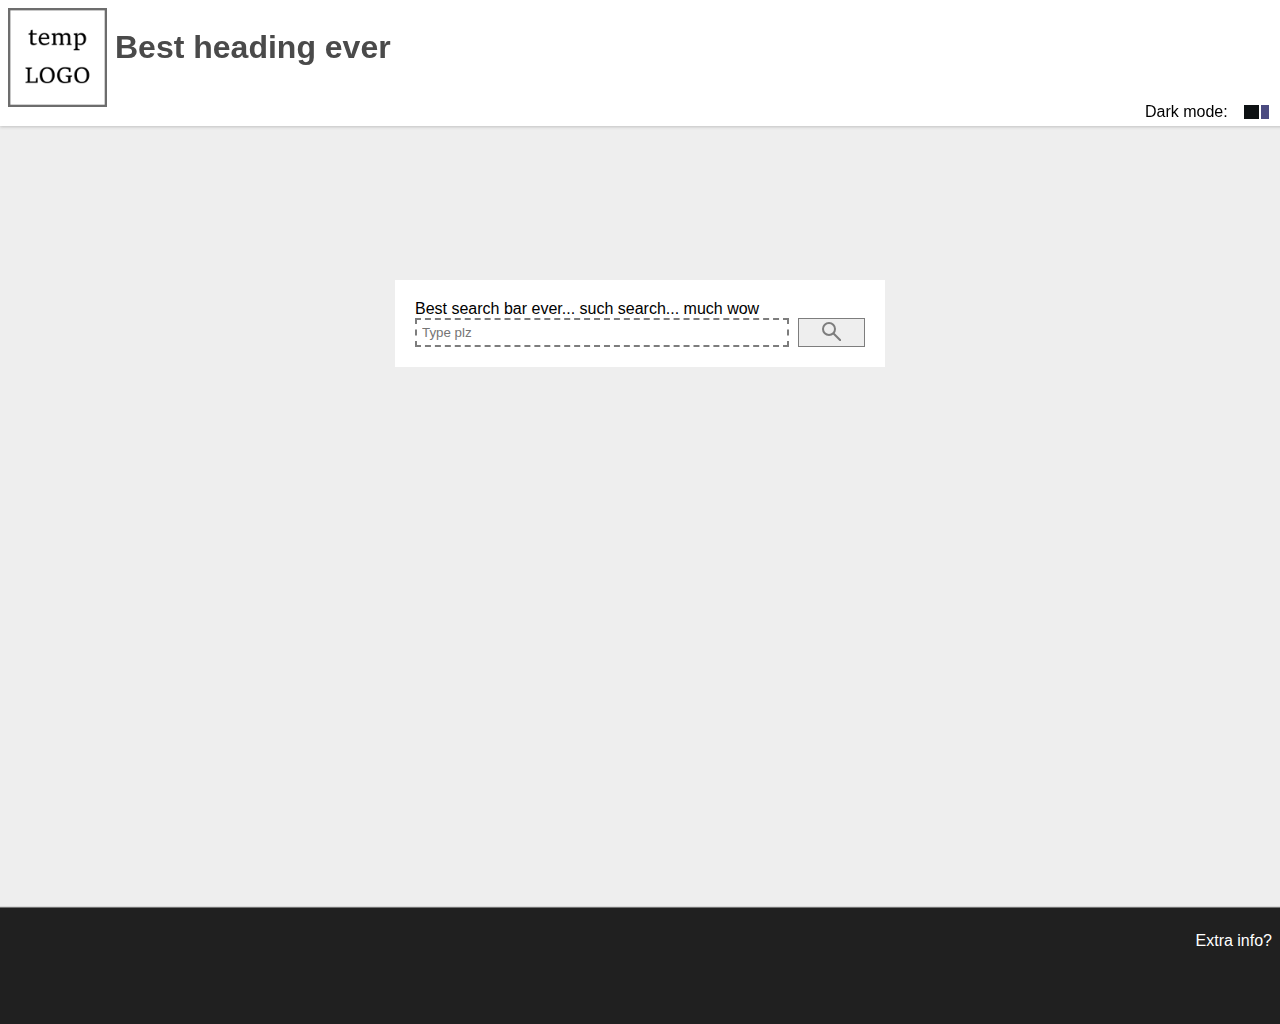
==== index.html @ 971c9089 "Update index.html" ====
<!DOCTYPE HTML>
<html>
  <head>
  <title> Design1 </title>
  <link rel = "stylesheet" href ="design1css.css">
   
   <script type = "text/JavaScript">
     var mode = 0;
     
     function updateMode() {
          if (mode == 0) {
              document.getElementById("main").className = "light"
              document.getElementById("logo").innerHTML = '<img src = "resources/light_logo.gif" alt="Homepage Logo" style="height:99px;float:left;">'
          } else {
              document.getElementById("main").className = "dark"
              document.getElementById("logo").innerHTML = '<img src = "resources/dark_logo.gif" alt="Homepage Logo" style="height:99px;float:left;">'
          }
     }
                
     function switchMode() {
        if (mode == 0) {
            mode = 1;
        } else {
            mode = 0;
        }
        updateMode();
        
        var date = new Date();
        date.setYear( date.getYear()+1 );
        document.cookie = "darkModeEnabled="+mode;
        document.cookie = "expires="+ date.toUTCString()+ ";";
        
       
     }
     
     function initFunction() {
       var cookies = document.cookie;
       cookiearray = cookies.split(';');
               
       for(var i=0; i<cookiearray.length; i++) {
         if (cookiearray[i].split('=')[0] == "darkModeEnabled") {
            mode = cookiearray[i].split('=')[1];
         }
       }     
       updateMode();
     }
     
   </script>
  
  </head>
  <body id="main" style="margin:0px;">
    
    <header>
    <div style="width:100%;min-height:110px;padding:8px;position:fixed;top:0px;left:0px;"> 
        <!-- <a href="/" target=_self>  
        later
        -->
        <div id = "logo">
          <img src = "resources/light_logo.gif" alt="Homepage Logo" style="height:99px;float:left;">
        </div>
        
        <script type ="text/JavaScript">
           initFunction();
        </script>
        
        <h1 style="padding-left:8px; float:left;"> Best heading ever </h1>
        
        <div style="position:absolute; right:20px; bottom:0px; margin:5px;">
          <button style="opacity:0" id="button_darkMode" onClick="switchMode();" > </button>
          <label id="label_darkMode_button" for="button_darkMode" style="cursor:pointer" > </label>
          <label id="label_darkMode_text" for="button_darkMode" style="position:absolute; left:-110px"> Dark mode: </label>
        </div>                                                                       
        
    </div>
    </header>
    
     <div style="padding:8px; padding-top:130px; min-height:770px"> 
       <div id="search_window" style="margin:auto; margin-top:150px; padding:20px; width:450px;">
          <form id = "search_form">    <!-- add action and method -->
            <label for="search_bar" style="cursor:text"> Best search bar ever... such search... much wow </label> <br />   
            <input id="search_bar" name="search_q" placeholder="Type plz" type="text"  style="width:80%;border-style:dashed;padding:5px">
            <button id="search_button" type="submit" style="float:right;  width:15%; height: 29px ; padding:0px; margin:0px; border-style:solid; border-width:1px; border-color:#7d7d7d; cursor:pointer" form="search_form"> 
            <!-- to button add formmethod POST -->
            <svg id="search_icon" style="height:20px; width:20px;">
                <line x1="8" y1="8" x2="20" y2="20" stroke="#7d7d7d" stroke-width="2" />
                <circle cx="8" cy="8" r="6" stroke="#7d7d7d" stroke-width="2" fill="#eee" />
            </svg>
            </button>
          </form>
        </div>
     </div>
     
  <footer style="background-color:#202020;height:100px;padding:8px;">
       <div style="width:100%;background-color:#202020;height:100%;">
         <p style="color:#fff;float:right"> Extra info? </p>
       </div>
  </footer>
  </body>
</html>
---- design1css.css ----
/* BASIC GLOBAL STUFF ------------------------------------------------------------------------ */

*{
   font-family: helvetica;
}

/* DARK MODE BUTTON --------------------------------------------------------------------------0 */

#label_darkMode_button::after {
  content:"";
  background-color: #0d1113;
  border-color:#fff;
  border-width:2px;
  border-style:solid;
  
  top: 0px;
  right: 10px;
  bottom: 0px;
  position:absolute;
  width: 15px;
  display:block;
  transition: right .1s ease;
}

#label_darkMode_button::before {
  content:"";
  background-color: #4b4b80;
  border-color:#fff;
  border-width:2px;
  border-style:solid;
  
  top: 0px;
  right: 0px;
  bottom: 0px;
  position:absolute;
  width: 20px;
  display:block;
  transition: background-color 1s ease;
}

body.dark #label_darkMode_button::after {
  right: -5px;
}

body.dark #label_darkMode_button::before {
  background-color: #3580c7;
}

body.light #label_darkMode_text {
  color: black;
}

body.dark #label_darkMode_text {
  color: white;
}

/* LIGHT MODE -------------------------------------------------------------------------------- */

body.light {
   background-color: #eee;
}

body.light > header > div {
   background-color:#fff;
   box-shadow:0px 1px 3px #c1c1c1;
}

body.light h1 {
   color: #4a4a4a
}

body.light footer {
   box-shadow:0px -1px 1px #717171;
}

body.light #search_window {
   background-color:#fff;
   color: #000; 
}

body.light #search_bar {
   background-color: #fff;
   color: #000;
   border-color: #7d7d7d; 
}

body.light #search_button {
   background-color: #eee;
}

body.light #search_icon circle {
   fill: #eee;
}

/* DARK MODE --------------------------------------------------------------------------------- */

body.dark {
   background-color: #0d1113;
}

body.dark > header > div {
   background-color: #252525;
   box-shadow:0px 1px 3px #000;
}

body.dark h1 {
   color: #fff;
}

body.dark footer {
   box-shadow:0px -1px 1px #000;
}

body.dark #search_window {
   background-color: #252525;
   color: #fff; 
}

body.dark #search_bar {
   background-color: #0d1113;
   color: #dcdcdc; 
   border-color: #7d7d7d;
}

body.dark #search_button {
   background-color: #464646;
}

body.dark #search_icon circle {
   fill: #464646;
}
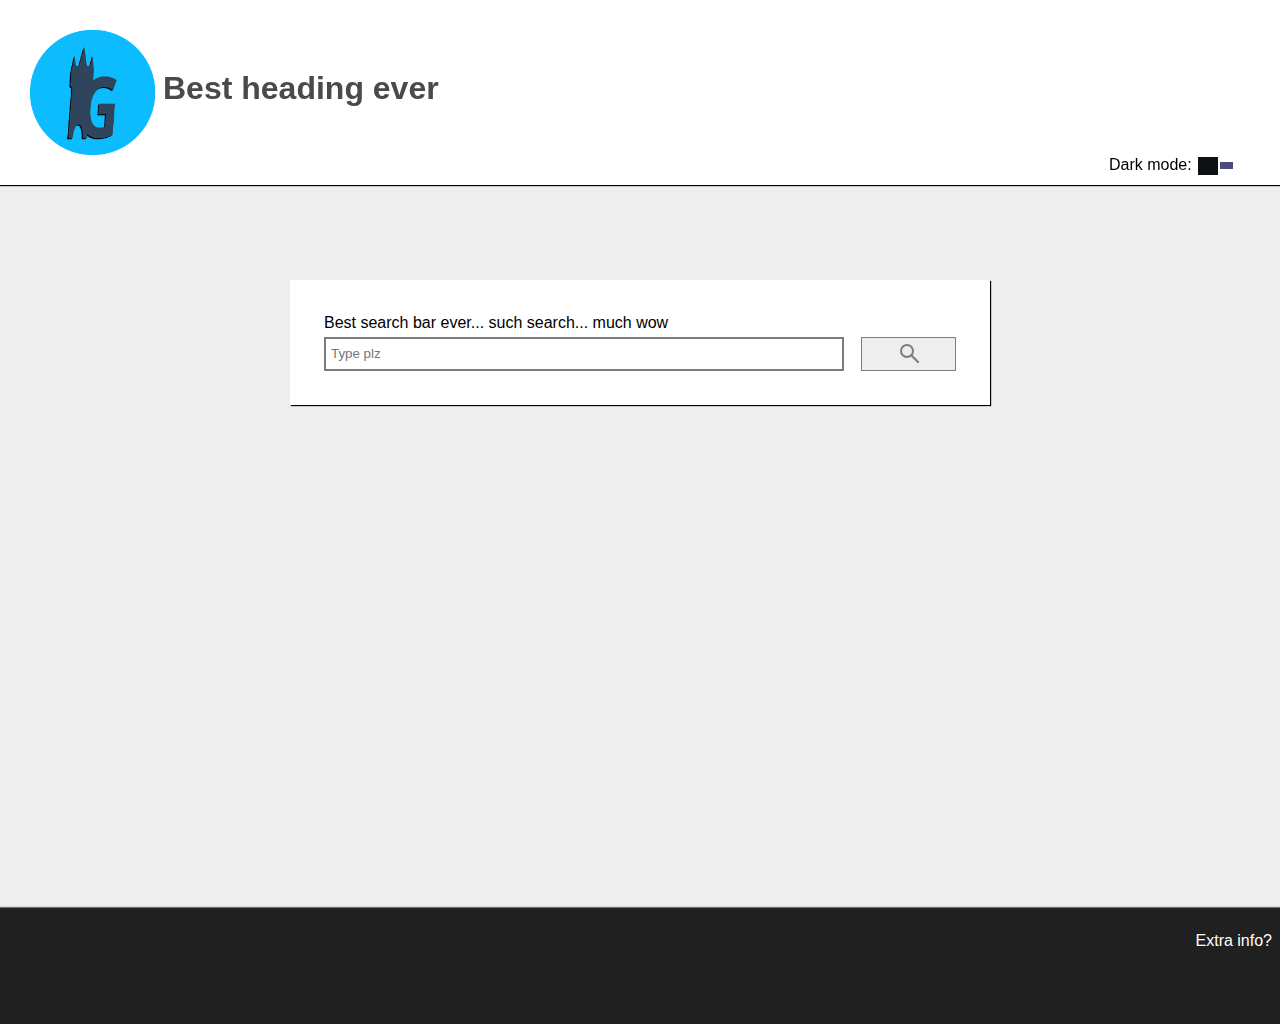
==== commit a083c3e8: "Update index.html" ====
--- a/index.html
+++ b/index.html
@@ -3,6 +3,7 @@
   <head>
   <title> Design1 </title>
   <link rel = "stylesheet" href ="design1css.css">
+  <link rel = "icon" href = "resources/page_icon.gif ">
    
    <script type = "text/JavaScript">
      var mode = 0;
@@ -10,10 +11,10 @@
      function updateMode() {
           if (mode == 0) {
               document.getElementById("main").className = "light"
-              document.getElementById("logo").innerHTML = '<img src = "resources/light_logo.gif" alt="Homepage Logo" style="height:99px;float:left;">'
+              document.getElementById("logo").innerHTML = '<a href="/" target="_self" id= "homepage_logo"> <img src = "resources/light_logo.gif" alt="Homepage Logo" style="height:125px;float:left;"> </a>'
           } else {
               document.getElementById("main").className = "dark"
-              document.getElementById("logo").innerHTML = '<img src = "resources/dark_logo.gif" alt="Homepage Logo" style="height:99px;float:left;">'
+              document.getElementById("logo").innerHTML = '<a href="/" target="_self" id= "homepage_logo"> <img src = "resources/dark_logo.gif" alt="Homepage Logo" style="height:125px;float:left;"> </a>'
           }
      }
                 
@@ -29,8 +30,6 @@
         date.setYear( date.getYear()+1 );
         document.cookie = "darkModeEnabled="+mode;
         document.cookie = "expires="+ date.toUTCString()+ ";";
-        
-       
      }
      
      function initFunction() {
@@ -48,48 +47,54 @@
    </script>
   
   </head>
-  <body id="main" style="margin:0px;">
+  <body id="main" style="margin:0px;transition:all 0.5s ease">
     
     <header>
-    <div style="width:100%;min-height:110px;padding:8px;position:fixed;top:0px;left:0px;"> 
+    <div style="width:100%;min-height:110px;padding:30px;position:fixed;top:0px;left:0px;"> 
         <!-- <a href="/" target=_self>  
         later
         -->
-        <div id = "logo">
-          <img src = "resources/light_logo.gif" alt="Homepage Logo" style="height:99px;float:left;">
+        <div id= "logo">
+          <a href="/" target="_self" id= "homepage_logo"> <img src = "resources/light_logo.gif" alt="Homepage Logo" style="height:125px;float:left;"> </a>
         </div>
         
-        <script type ="text/JavaScript">
+         <script type ="text/JavaScript">
            initFunction();
         </script>
         
-        <h1 style="padding-left:8px; float:left;"> Best heading ever </h1>
+        <label for="homepage_logo" style="cursor:pointer">
+          <h1 style="padding-left:8px; float:left; margin-top:40px "> Best heading ever </h1>
+        </label>
         
-        <div style="position:absolute; right:20px; bottom:0px; margin:5px;">
+        <div style="position:absolute; right:100px; bottom:0px; margin:5px;">
           <button style="opacity:0" id="button_darkMode" onClick="switchMode();" > </button>
-          <label id="label_darkMode_button" for="button_darkMode" style="cursor:pointer" > </label>
-          <label id="label_darkMode_text" for="button_darkMode" style="position:absolute; left:-110px"> Dark mode: </label>
+          <label id="label_darkMode_button" for="button_darkMode" style="position:absolute; bottom:25px; cursor:pointer" > </label>
+          <label id="label_darkMode_text" for="button_darkMode" style="position:absolute; bottom: 6px; left:-110px; cursor:pointer"> Dark mode: </label>
         </div>                                                                       
         
     </div>
     </header>
     
      <div style="padding:8px; padding-top:130px; min-height:770px"> 
-       <div id="search_window" style="margin:auto; margin-top:150px; padding:20px; width:450px;">
+       <!--  CENTRAL SEARCH WINDOW ----------------------------------------------------------------------------- -->
+       <div id="search_window" style="margin:auto; margin-top:150px; padding:34px; min-width:500px; width:50%">
+          
           <form id = "search_form">    <!-- add action and method -->
             <label for="search_bar" style="cursor:text"> Best search bar ever... such search... much wow </label> <br />   
-            <input id="search_bar" name="search_q" placeholder="Type plz" type="text"  style="width:80%;border-style:dashed;padding:5px">
-            <button id="search_button" type="submit" style="float:right;  width:15%; height: 29px ; padding:0px; margin:0px; border-style:solid; border-width:1px; border-color:#7d7d7d; cursor:pointer" form="search_form"> 
+            
+            <input id="search_bar" name="search_q" placeholder="Type plz" type="text"  style="margin-top:5px; width:80%; border-style:solid; padding:5px; line-height: 1.5em;">  
+            <button id="search_button" type="submit" style="float:right; width:15%; max-width:130px; margin:0px; height:34px;  margin-left:10px; margin-top:5px;  border-style:solid; border-width:1px; border-color:#7d7d7d; cursor:pointer" form="search_form"> 
             <!-- to button add formmethod POST -->
             <svg id="search_icon" style="height:20px; width:20px;">
                 <line x1="8" y1="8" x2="20" y2="20" stroke="#7d7d7d" stroke-width="2" />
                 <circle cx="8" cy="8" r="6" stroke="#7d7d7d" stroke-width="2" fill="#eee" />
             </svg>
             </button>
+            
           </form>
         </div>
      </div>
-     
+   
   <footer style="background-color:#202020;height:100px;padding:8px;">
        <div style="width:100%;background-color:#202020;height:100%;">
          <p style="color:#fff;float:right"> Extra info? </p>
--- a/design1css.css
+++ b/design1css.css
@@ -14,10 +14,11 @@
   border-style:solid;
   
   top: 0px;
-  right: 10px;
+  right: 15px;
   bottom: 0px;
   position:absolute;
-  width: 15px;
+  width: 20px;
+  height: 18px;
   display:block;
   transition: right .1s ease;
 }
@@ -29,11 +30,12 @@
   border-width:2px;
   border-style:solid;
   
-  top: 0px;
+  top: 5px;
   right: 0px;
   bottom: 0px;
   position:absolute;
-  width: 20px;
+  width: 30px;
+  height: 7px; 
   display:block;
   transition: background-color 1s ease;
 }
@@ -62,7 +64,7 @@
 
 body.light > header > div {
    background-color:#fff;
-   box-shadow:0px 1px 3px #c1c1c1;
+   box-shadow:0px 1px 1px #000;
 }
 
 body.light h1 {
@@ -75,7 +77,8 @@
 
 body.light #search_window {
    background-color:#fff;
-   color: #000; 
+   color: #000;
+   box-shadow:1px 1px 1px #000; 
 }
 
 body.light #search_bar {
@@ -100,7 +103,7 @@
 
 body.dark > header > div {
    background-color: #252525;
-   box-shadow:0px 1px 3px #000;
+   box-shadow:0px 1px 1px #000;
 }
 
 body.dark h1 {
@@ -114,6 +117,7 @@
 body.dark #search_window {
    background-color: #252525;
    color: #fff; 
+   box-shadow:1px 1px 1px #000;
 }
 
 body.dark #search_bar {
@@ -128,4 +132,4 @@
 
 body.dark #search_icon circle {
    fill: #464646;
-}+} 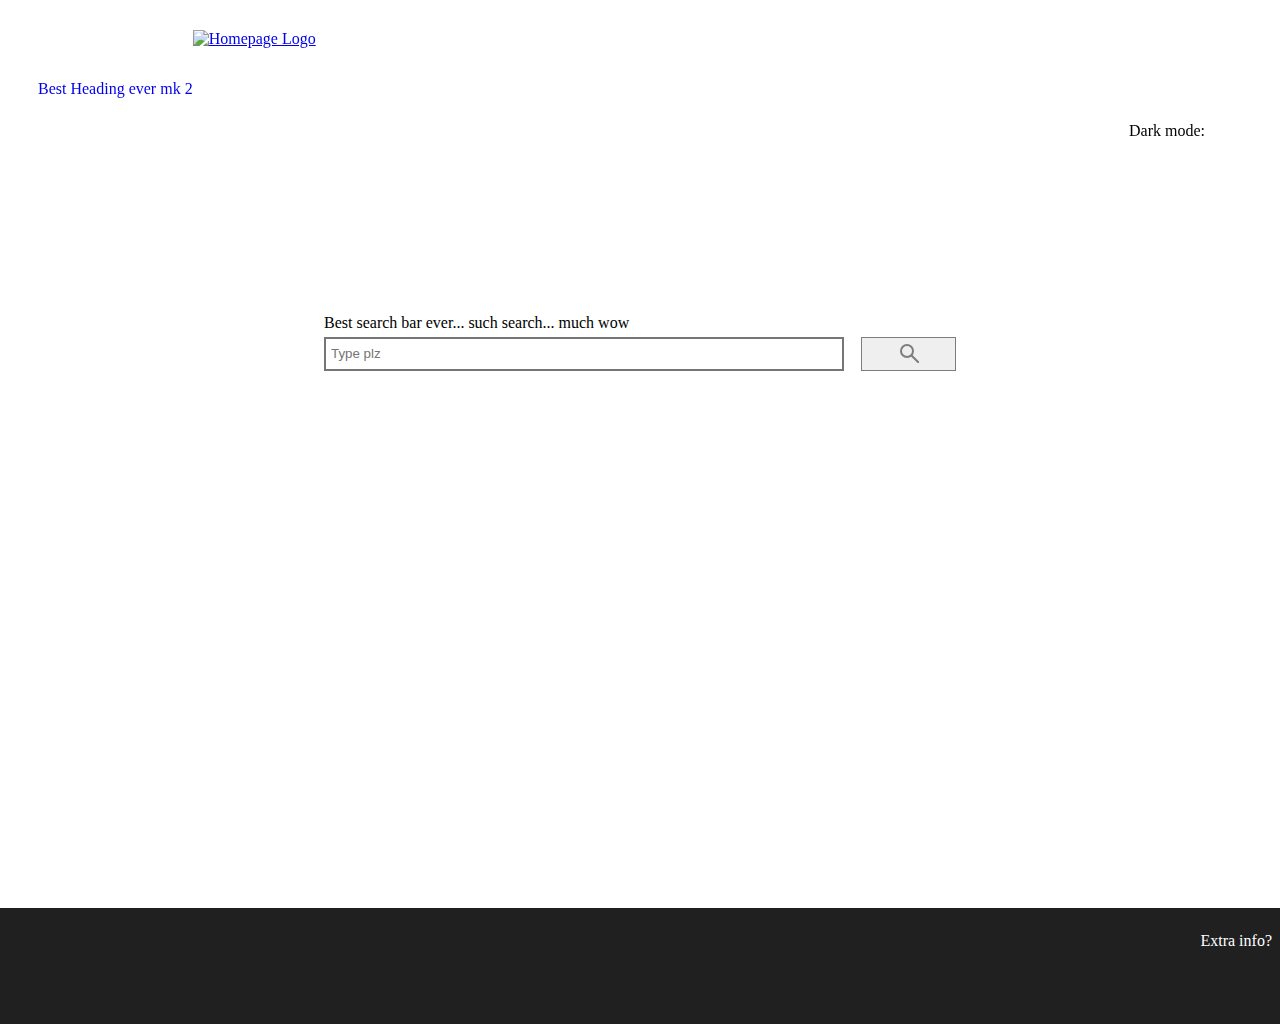
==== commit 3da3d129: "Update index.html" ====
--- a/index.html
+++ b/index.html
@@ -1,20 +1,30 @@
-<!DOCTYPE HTML>
-<html>
-  <head>
-  <title> Design1 </title>
-  <link rel = "stylesheet" href ="design1css.css">
-  <link rel = "icon" href = "resources/page_icon.gif ">
-   
-   <script type = "text/JavaScript">
+<!DOCTYPE html>
+<html lang="cs">
+
+<head>
+    <meta http-equiv = "Content-Type" content = "text/html; charset = UTF-8" />
+    <title><?= $this->title ?></title>
+    <meta name = "keywords" content = "Klatovy, Gymn�zium, Knihovna, Vyhled�va�, Datab�ze" />
+    <meta name = "description" content = "Knihovna Gymn�zia Jaroslava Vrchlick�ho v Klatovech" />
+    <meta name = "author" content = "Jakub Jankovec, Marek Seltenhofer" />
+    <meta name = "robots" content = "index, follow"> 
+    <!-- DO WE WANT NOINDEX / NOFOLLOW ? -->
+    <meta name="language" content="cs">
+    <meta name="viewport" content="width=device-width, initial-scale=1.0">
+    <!-- LATER MAYBE ADD THIS <link rel="canonical" href="http://example.com/" /> -->
+    
+
+    <link rel="stylesheet" href="css/design1.css">
+    <link rel = "icon" href = "resources/page_icon.gif ">
+    
+    <script type = "text/JavaScript">
      var mode = 0;
      
      function updateMode() {
           if (mode == 0) {
               document.getElementById("main").className = "light"
-              document.getElementById("logo").innerHTML = '<a href="/" target="_self" id= "homepage_logo"> <img src = "resources/light_logo.gif" alt="Homepage Logo" style="height:125px;float:left;"> </a>'
           } else {
               document.getElementById("main").className = "dark"
-              document.getElementById("logo").innerHTML = '<a href="/" target="_self" id= "homepage_logo"> <img src = "resources/dark_logo.gif" alt="Homepage Logo" style="height:125px;float:left;"> </a>'
           }
      }
                 
@@ -27,9 +37,8 @@
         updateMode();
         
         var date = new Date();
-        date.setYear( date.getYear()+1 );
-        document.cookie = "darkModeEnabled="+mode;
-        document.cookie = "expires="+ date.toUTCString()+ ";";
+        date.setDate(date.getDate() + 365); 
+        document.cookie = "darkModeEnabled="+mode+";expires="+ date.toUTCString()+ ";";
      }
      
      function initFunction() {
@@ -45,60 +54,66 @@
      }
      
    </script>
-  
-  </head>
-  <body id="main" style="margin:0px;transition:all 0.5s ease">
     
-    <header>
-    <div style="width:100%;min-height:110px;padding:30px;position:fixed;top:0px;left:0px;"> 
-        <!-- <a href="/" target=_self>  
-        later
-        -->
-        <div id= "logo">
-          <a href="/" target="_self" id= "homepage_logo"> <img src = "resources/light_logo.gif" alt="Homepage Logo" style="height:125px;float:left;"> </a>
+</head>
+
+<body id="main" style="margin:0px;transition:all 0.5s ease">
+   <!-- LOADES LIGHT / DARK MODE : IMPORTANT -->
+<script type ="text/JavaScript">
+           initFunction();
+</script>
+
+<!-- HEADER - CONTAINS: LOGO + HEADING + MODE BUTTON-->
+<header style="width:100%;min-height:110px;padding:30px;position:fixed;top:0px;left:0px;">
+   
+        <a href="index.php" target="_self" id= "homepage_logo"> <img class="logo" alt="Homepage Logo"> </a>
+        <a id="heading" href="index.php" target:"_self" style="text-decoration:none; padding-left:8px; float:left; margin-top:50px"> Best Heading ever mk 2 </a>
+       
+        <div style="position:absolute; right:125px; bottom:25px; margin:5px;  ">
+            <button style="opacity:0;float:left" id="button_darkMode" onClick="switchMode();" > </button>
+            <label id="label_darkMode_text" style="float:left; position:relative; cursor:pointer" for="button_darkMode" > 
+               Dark mode:
+            </label>
+            <label style="float:left; position:relative; margin-left:5px; cursor:pointer" for="button_darkMode">
+              <span id="label_darkMode_buttonBc" style="position:absolute; top:2px; left:4px; width:30px; height:7px; display:block; border: solid 2px white;"></span>
+              <span id="label_darkMode_buttonKnob" style="position:absolute; top:-3px; width:19px; height:18px; display:block; border: solid 2px white; "></span>
+            </label>
         </div>
         
-         <script type ="text/JavaScript">
-           initFunction();
-        </script>
+</header>
+
+<!-- MAIN BODY DIV - CONTAINS: ALL CONTENT -->
+<div style="padding:8px; padding-top:130px; min-height:770px">
+  
+  <!-- SEARCH WINDOW DIV - CONTAINS: SEARCH BAR-->
+  <div id="search_window" style="margin:auto; margin-top:150px; padding:34px; min-width:500px; width:50%">
+      
+      <form id = "search_form" method="post" action="request.php">
         
-        <label for="homepage_logo" style="cursor:pointer">
-          <h1 style="padding-left:8px; float:left; margin-top:40px "> Best heading ever </h1>
-        </label>
+        <label for="search_bar" style="cursor:text"> Best search bar ever... such search... much wow </label> <br />
         
-        <div style="position:absolute; right:100px; bottom:0px; margin:5px;">
-          <button style="opacity:0" id="button_darkMode" onClick="switchMode();" > </button>
-          <label id="label_darkMode_button" for="button_darkMode" style="position:absolute; bottom:25px; cursor:pointer" > </label>
-          <label id="label_darkMode_text" for="button_darkMode" style="position:absolute; bottom: 6px; left:-110px; cursor:pointer"> Dark mode: </label>
-        </div>                                                                       
-        
-    </div>
-    </header>
-    
-     <div style="padding:8px; padding-top:130px; min-height:770px"> 
-       <!--  CENTRAL SEARCH WINDOW ----------------------------------------------------------------------------- -->
-       <div id="search_window" style="margin:auto; margin-top:150px; padding:34px; min-width:500px; width:50%">
-          
-          <form id = "search_form">    <!-- add action and method -->
-            <label for="search_bar" style="cursor:text"> Best search bar ever... such search... much wow </label> <br />   
-            
-            <input id="search_bar" name="search_q" placeholder="Type plz" type="text"  style="margin-top:5px; width:80%; border-style:solid; padding:5px; line-height: 1.5em;">  
-            <button id="search_button" type="submit" style="float:right; width:15%; max-width:130px; margin:0px; height:34px;  margin-left:10px; margin-top:5px;  border-style:solid; border-width:1px; border-color:#7d7d7d; cursor:pointer" form="search_form"> 
-            <!-- to button add formmethod POST -->
+        <input id="search_bar" type="text" name="search_book" placeholder="Type plz" style="margin-top:5px; width:80%; border-style:solid; padding:5px; line-height: 1.5em;">
+        <button id="search_button" type="submit" name="search_book_submit" style="float:right; width:15%; max-width:130px; margin:0px; height:34px;  margin-left:10px; margin-top:5px;  border-style:solid; border-width:1px; border-color:#7d7d7d; cursor:pointer" form="search_form"> 
+          <!-- to button add formmethod POST  ? -->
             <svg id="search_icon" style="height:20px; width:20px;">
                 <line x1="8" y1="8" x2="20" y2="20" stroke="#7d7d7d" stroke-width="2" />
                 <circle cx="8" cy="8" r="6" stroke="#7d7d7d" stroke-width="2" fill="#eee" />
             </svg>
-            </button>
-            
-          </form>
-        </div>
-     </div>
-   
-  <footer style="background-color:#202020;height:100px;padding:8px;">
+        </button>
+        
+      </form>
+      
+  </div>
+  
+  <!--  RESULTS (TBA) -->
+  
+</div>
+
+<!-- FOOTER - CONTAINS: CONTACTS (TBA) -->
+<footer style="background-color:#202020;height:100px;padding:8px;">
        <div style="width:100%;background-color:#202020;height:100%;">
          <p style="color:#fff;float:right"> Extra info? </p>
        </div>
-  </footer>
+</footer>
   </body>
 </html>
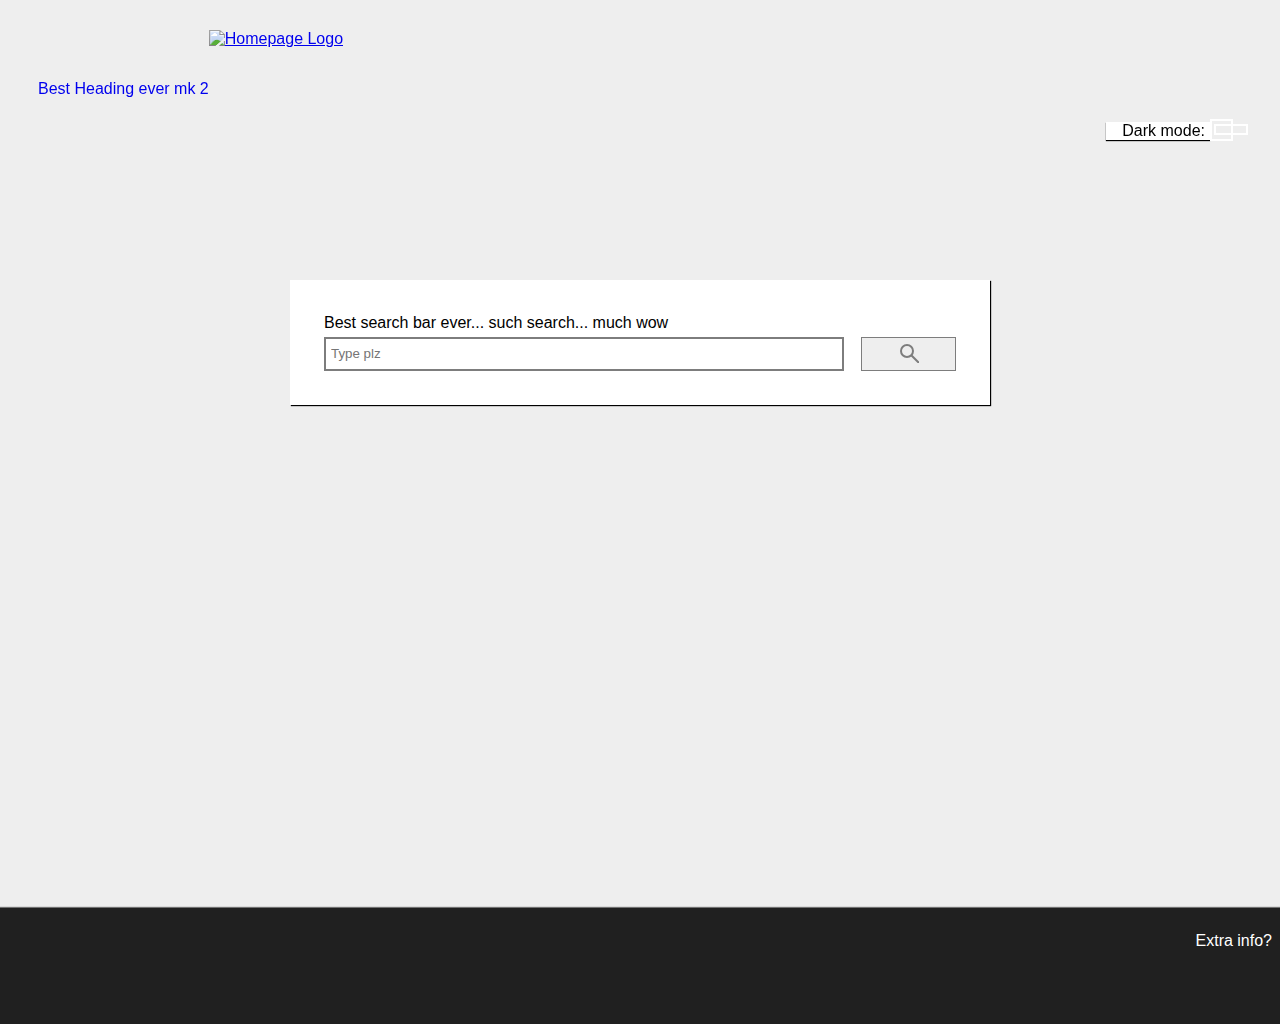
==== commit e9157bda: "Update index.html" ====
--- a/index.html
+++ b/index.html
@@ -3,7 +3,7 @@
 
 <head>
     <meta http-equiv = "Content-Type" content = "text/html; charset = UTF-8" />
-    <title><?= $this->title ?></title>
+    <title> Best Title</title>
     <meta name = "keywords" content = "Klatovy, Gymn�zium, Knihovna, Vyhled�va�, Datab�ze" />
     <meta name = "description" content = "Knihovna Gymn�zia Jaroslava Vrchlick�ho v Klatovech" />
     <meta name = "author" content = "Jakub Jankovec, Marek Seltenhofer" />
--- a/css/design1.css
+++ b/css/design1.css
@@ -0,0 +1,135 @@
+/* BASIC GLOBAL STUFF ------------------------------------------------------------------------ */
+
+*{
+   font-family: helvetica;
+}
+
+/* DARK MODE BUTTON --------------------------------------------------------------------------0 */
+
+#label_darkMode_button::after {
+  content:"";
+  background-color: #0d1113;
+  border-color:#fff;
+  border-width:2px;
+  border-style:solid;
+  
+  top: 0px;
+  right: 15px;
+  bottom: 0px;
+  position:absolute;
+  width: 20px;
+  height: 18px;
+  display:block;
+  transition: right .1s ease;
+}
+
+#label_darkMode_button::before {
+  content:"";
+  background-color: #4b4b80;
+  border-color:#fff;
+  border-width:2px;
+  border-style:solid;
+  
+  top: 5px;
+  right: 0px;
+  bottom: 0px;
+  position:absolute;
+  width: 30px;
+  height: 7px; 
+  display:block;
+  transition: background-color 1s ease;
+}
+
+body.dark #label_darkMode_button::after {
+  right: -5px;
+}
+
+body.dark #label_darkMode_button::before {
+  background-color: #3580c7;
+}
+
+body.light #label_darkMode_text {
+  color: black;
+}
+
+body.dark #label_darkMode_text {
+  color: white;
+}
+
+/* LIGHT MODE -------------------------------------------------------------------------------- */
+
+body.light {
+   background-color: #eee;
+}
+
+body.light > header > div {
+   background-color:#fff;
+   box-shadow:0px 1px 1px #000;
+}
+
+body.light h1 {
+   color: #4a4a4a
+}
+
+body.light footer {
+   box-shadow:0px -1px 1px #717171;
+}
+
+body.light #search_window {
+   background-color:#fff;
+   color: #000;
+   box-shadow:1px 1px 1px #000; 
+}
+
+body.light #search_bar {
+   background-color: #fff;
+   color: #000;
+   border-color: #7d7d7d; 
+}
+
+body.light #search_button {
+   background-color: #eee;
+}
+
+body.light #search_icon circle {
+   fill: #eee;
+}
+
+/* DARK MODE --------------------------------------------------------------------------------- */
+
+body.dark {
+   background-color: #0d1113;
+}
+
+body.dark > header > div {
+   background-color: #252525;
+   box-shadow:0px 1px 1px #000;
+}
+
+body.dark h1 {
+   color: #fff;
+}
+
+body.dark footer {
+   box-shadow:0px -1px 1px #000;
+}
+
+body.dark #search_window {
+   background-color: #252525;
+   color: #fff; 
+   box-shadow:1px 1px 1px #000;
+}
+
+body.dark #search_bar {
+   background-color: #0d1113;
+   color: #dcdcdc; 
+   border-color: #7d7d7d;
+}
+
+body.dark #search_button {
+   background-color: #464646;
+}
+
+body.dark #search_icon circle {
+   fill: #464646;
+} 